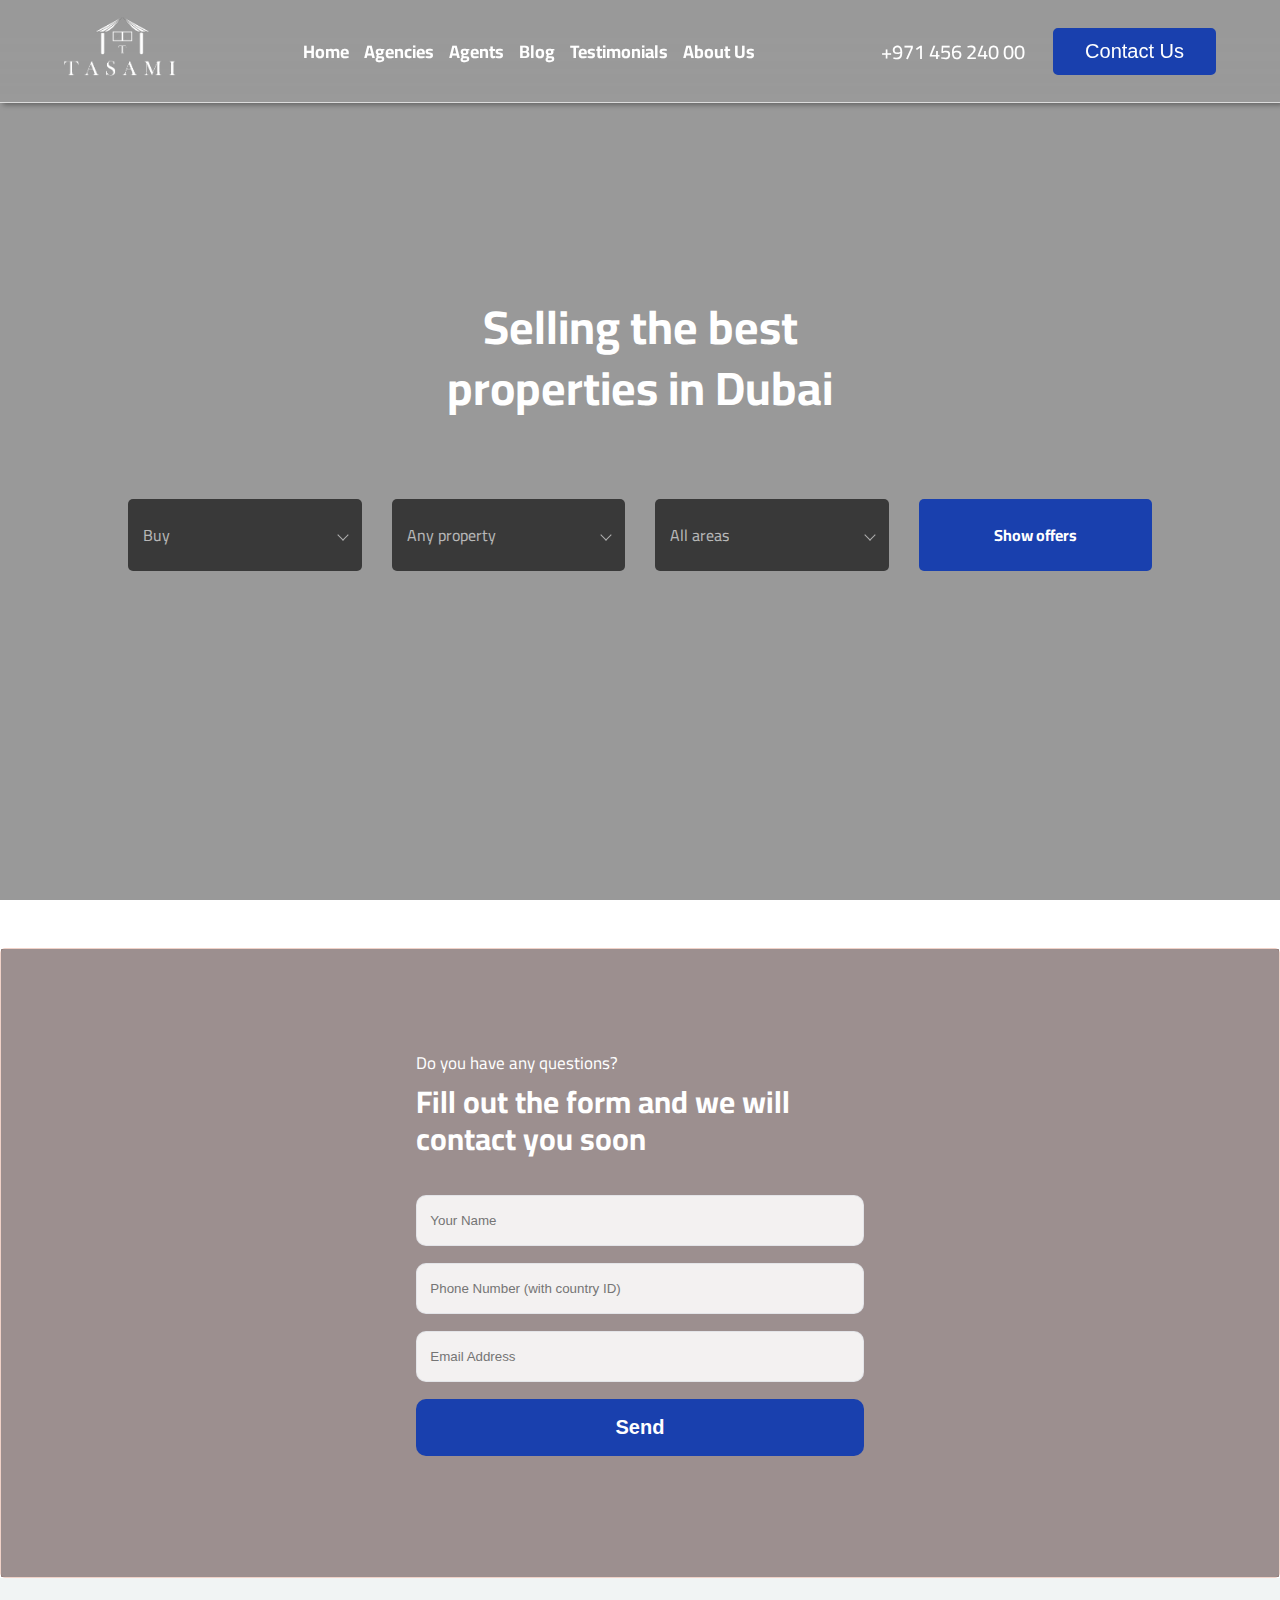
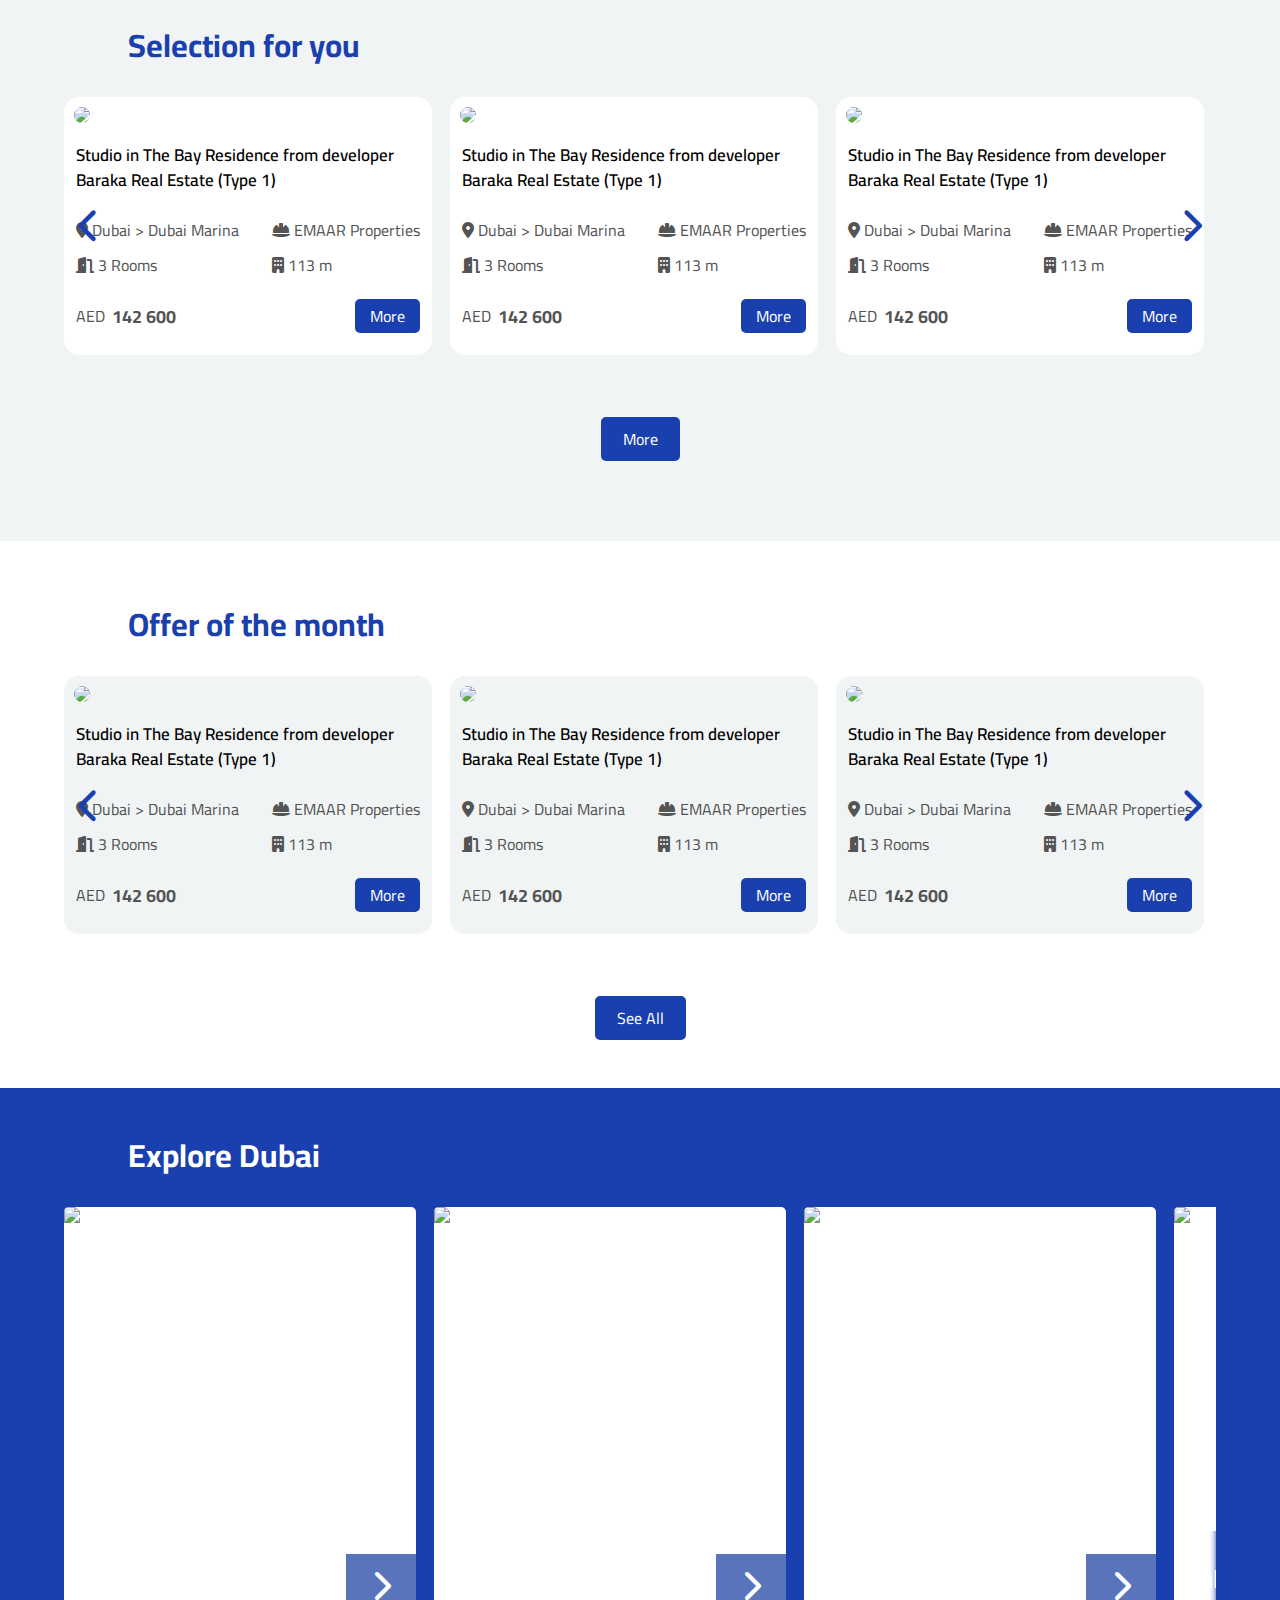
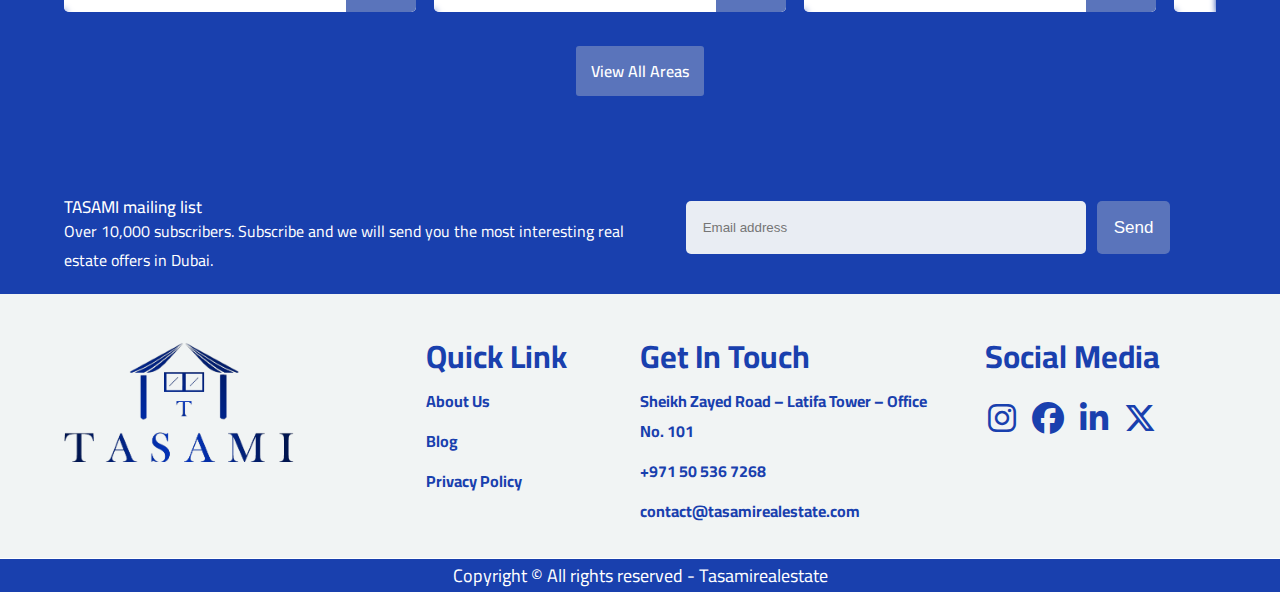
==== pages/index.html @ 32c83aa1 "first" ====
<!DOCTYPE html>
<html lang="en">
  <head>
    <meta charset="UTF-8" />
    <meta http-equiv="X-UA-Compatible" content="IE=edge" />
    <meta name="viewport" content="width=device-width, initial-scale=1.0" />
    <link rel="icon" href="../imgs/logo white.png" type="image/png" />
    <link rel="stylesheet" href="../style/style.css" />
    <link
      rel="stylesheet"
      href="https://cdnjs.cloudflare.com/ajax/libs/font-awesome/6.5.1/css/all.min.css"
    />
    <link rel="preconnect" href="https://fonts.googleapis.com" />
    <link rel="preconnect" href="https://fonts.gstatic.com" crossorigin />
    <link
      href="https://fonts.googleapis.com/css2?family=Cairo:wght@200..1000&family=Roboto:ital,wght@0,100;0,300;0,400;0,500;0,700;0,900;1,100;1,300;1,400;1,500;1,700;1,900&display=swap"
      rel="stylesheet"
    />

    <title>Tasami | Real Estate</title>
  </head>
  <body>
    <!-- start nav bar  -->
    <div class="nav-bar">
      <div class="container">
        <div class="logo">
          <img src="../imgs/logo white.png" alt="logo" id="logo-img"/>
        </div>
        <div class="nav-links">
          <a href="../pages/index.html">Home</a>
          <!-- <a href="">Properties </a> -->
          <a href="./agencies.html">Agencies </a>
          <a href="../pages/agents.html">Agents </a>
          <a href="./blog.html">Blog </a>
          <a href="../pages/testimonials.html">Testimonials </a>
          <a href="./about.html">About Us </a>
          <!-- <a href="./contact.html">
            <button class="about-btn">Contact Us</button>
          </a> -->
        </div>
        <div class="nav-toggle-links">
          <i class="fa-solid fa-bars-staggered bar-mark"></i>
          <i class="fa-solid fa-x x-mark"></i>
        </div>

        <div class="nav-btns">
          <a href="" class="nav-number">+971 456 240 00</a>
          <a href=""><i class="fa-solid fa-phone nav-phone"></i></a>
          <a href="./contact.html">
            <button class="about-btn">Contact Us</button>
          </a>
        </div>
      </div>

      <div class="nav-toggle-layer">
        <a href="../pages/index.html">Home</a>
        <!-- <a href="">Properties </a> -->
        <a href="./agencies.html">Agencies </a>
        <a href="../pages/agents.html">Agents </a>
        <a href="./blog.html">Blog </a>
        <a href="../pages/testimonials.html">Testimonials </a>
        <a href="../pages/about.html">About Us </a>
        <a href="./contact.html">
          <button class="about-btn">Contact Us</button>
        </a>
      </div>

    </div>


    <!-- end nav bar  -->
    <div class="home intro">
      <video
        autoplay
        muted
        loop
        playsinline
        preload="auto"
        controlslist="nodownload"
        disablepictureinpicture
        alt
      ></video>
      <div class="home-layer"></div>
      <div class="home-content">
        <div class="container">
          <div class="text">
            <h1>Selling the best properties in Dubai</h1>
          </div>
          <div class="home-inputs">
            <div class="child">
              <span>Buy</span>

              <div class="child-list">
                <a href="">For housing</a>
                <a href="">For investment</a>
                <a href="">In installments</a>
                <a href="">New buildings</a>
                <a href="">Ready to move in</a>
              </div>
            </div>
            <div class="child">
              <span>Any property</span>

              <div class="child-list">
                <a href="">Apartment</a>
                <a href="">Villa</a>
                <a href="">Townhouse</a>
                <a href="">Hotel</a>
                <a href="">Duplex</a>
                <a href="">penthouse</a>
                <a href="">Whole floor</a>
                <a href="">earth</a>
              </div>
            </div>
            <div class="child">
              <span>All areas</span>

              <div class="child-list">
                <a href="">Apartment</a>
                <a href="">Villa</a>
                <a href="">Townhouse</a>
                <a href="">Hotel</a>
                <a href="">Duplex</a>
                <a href="">penthouse</a>
                <a href="">Whole floor</a>
                <a href="">earth</a>
              </div>
            </div>
            <div class="home-btn">
              <span>Show offers</span>
            </div>
          </div>
        </div>
      </div>
    </div>
    <!-- end home -->
 <!-- start contact -->
 <div class="contact">
  <div class="container">
    <div class="contact-layer"></div>
    <div class="inputs">
      <div class="text">
        <p>Do you have any questions?</p>
        <h1>Fill out the form and we will contact you soon</h1>
      </div>
      <input type="text" placeholder="Your Name"/>
      <input type="phone" placeholder="Phone Number (with country ID)"/>
      <input type="email" placeholder="Email Address"/>
      <button class="contact-input">
        <a href="">Send</a>
      </button>
    </div>
  </div>
</div>
<!-- end contact -->
    <!-- start selection -->

    <div class="selection">
      <div class="container">
        <div class="text">
          <h1>Selection for you</h1>
        </div>
        <div class="sel-carousel">
          <div class="sel-slider-wrapper">
            <button id="sel-prev-slide" class="slide-button sel-btns material-symbols-rounded">
              <i class="fa-solid fa-chevron-left"></i>
            </button>
            <button id="sel-next-slide" class="slide-button sel-btns material-symbols-rounded">
              <i class="fa-solid fa-chevron-right"></i>
            </button>
            <ul class="image-list">
              <div class="sel-custom-card sel-colored-card">
                <img
                  class="card-img-top"
                  src="https://topaddress.ae/wp-content/uploads/2023/06/10-400x225.webp"
                  alt="Card image cap"
                />
                <div class="card-body">
                  <p class="card-desc">Studio in The Bay Residence from developer Baraka Real Estate (Type 1)</p>
                </div>
                <div class="card-footer">
                  <div class="card-details">
                    <div class="left">
                      <div>
                        <i class="fa-solid fa-location-dot"></i>
                        Dubai > Dubai Marina
                      </div>
                      <div>
                        <i class="fa-solid fa-door-open"></i>
                        3 Rooms
                      </div>
                    </div>
                    <div class="right">
                      <div>
                        <i class="fa-solid fa-helmet-safety"></i>
                        EMAAR Properties
                      </div>
                      <div>
                        <i class="fa-solid fa-building"></i>
                       113 m
                      </div>
                    </div>
                    </div>
                    <div class="card-price">
                    <div class="price">
                      AED <p>142 600</p>
                    </div>
                    <a href="#" class="sel-card-btn">More</a>
                    </div>
                  </div>
                </div>
              <div class="sel-custom-card sel-colored-card">
                <img
                  class="card-img-top"
                  src="https://topaddress.ae/wp-content/uploads/2023/06/10-400x225.webp"
                  alt="Card image cap"
                />
                <div class="card-body">
                  <p class="card-desc">Studio in The Bay Residence from developer Baraka Real Estate (Type 1)</p>
                </div>
                <div class="card-footer">
                  <div class="card-details">
                    <div class="left">
                      <div>
                        <i class="fa-solid fa-location-dot"></i>
                        Dubai > Dubai Marina
                      </div>
                      <div>
                        <i class="fa-solid fa-door-open"></i>
                        3 Rooms
                      </div>
                    </div>
                    <div class="right">
                      <div>
                        <i class="fa-solid fa-helmet-safety"></i>
                        EMAAR Properties
                      </div>
                      <div>
                        <i class="fa-solid fa-building"></i>
                       113 m
                      </div>
                    </div>
                    </div>
                    <div class="card-price">
                    <div class="price">
                      AED <p>142 600</p>
                    </div>
                    <a href="#" class="sel-card-btn">More</a>
                    </div>
                  </div>
                </div>
              <div class="sel-custom-card sel-colored-card">
                <img
                  class="card-img-top"
                  src="https://topaddress.ae/wp-content/uploads/2023/06/10-400x225.webp"
                  alt="Card image cap"
                />
                <div class="card-body">
                  <p class="card-desc">Studio in The Bay Residence from developer Baraka Real Estate (Type 1)</p>
                </div>
                <div class="card-footer">
                  <div class="card-details">
                    <div class="left">
                      <div>
                        <i class="fa-solid fa-location-dot"></i>
                        Dubai > Dubai Marina
                      </div>
                      <div>
                        <i class="fa-solid fa-door-open"></i>
                        3 Rooms
                      </div>
                    </div>
                    <div class="right">
                      <div>
                        <i class="fa-solid fa-helmet-safety"></i>
                        EMAAR Properties
                      </div>
                      <div>
                        <i class="fa-solid fa-building"></i>
                       113 m
                      </div>
                    </div>
                    </div>
                    <div class="card-price">
                    <div class="price">
                      AED <p>142 600</p>
                    </div>
                    <a href="#" class="sel-card-btn">More</a>
                    </div>
                  </div>
                </div>
              <div class="sel-custom-card sel-colored-card">
                <img
                  class="card-img-top"
                  src="https://topaddress.ae/wp-content/uploads/2023/06/10-400x225.webp"
                  alt="Card image cap"
                />
                <div class="card-body">
                  <p class="card-desc">Studio in The Bay Residence from developer Baraka Real Estate (Type 1)</p>
                </div>
                <div class="card-footer">
                  <div class="card-details">
                    <div class="left">
                      <div>
                        <i class="fa-solid fa-location-dot"></i>
                        Dubai > Dubai Marina
                      </div>
                      <div>
                        <i class="fa-solid fa-door-open"></i>
                        3 Rooms
                      </div>
                    </div>
                    <div class="right">
                      <div>
                        <i class="fa-solid fa-helmet-safety"></i>
                        EMAAR Properties
                      </div>
                      <div>
                        <i class="fa-solid fa-building"></i>
                       113 m
                      </div>
                    </div>
                    </div>
                    <div class="card-price">
                    <div class="price">
                      AED <p>142 600</p>
                    </div>
                    <a href="#" class="sel-card-btn">More</a>
                    </div>
                  </div>
                </div>
              <div class="sel-custom-card sel-colored-card">
                <img
                  class="card-img-top"
                  src="https://topaddress.ae/wp-content/uploads/2023/06/10-400x225.webp"
                  alt="Card image cap"
                />
                <div class="card-body">
                  <p class="card-desc">Studio in The Bay Residence from developer Baraka Real Estate (Type 1)</p>
                </div>
                <div class="card-footer">
                  <div class="card-details">
                    <div class="left">
                      <div>
                        <i class="fa-solid fa-location-dot"></i>
                        Dubai > Dubai Marina
                      </div>
                      <div>
                        <i class="fa-solid fa-door-open"></i>
                        3 Rooms
                      </div>
                    </div>
                    <div class="right">
                      <div>
                        <i class="fa-solid fa-helmet-safety"></i>
                        EMAAR Properties
                      </div>
                      <div>
                        <i class="fa-solid fa-building"></i>
                       113 m
                      </div>
                    </div>
                    </div>
                    <div class="card-price">
                    <div class="price">
                      AED <p>142 600</p>
                    </div>
                    <a href="#" class="sel-card-btn">More</a>
                    </div>
                  </div>
                </div>
              <div class="sel-custom-card sel-colored-card">
                <img
                  class="card-img-top"
                  src="https://topaddress.ae/wp-content/uploads/2023/06/10-400x225.webp"
                  alt="Card image cap"
                />
                <div class="card-body">
                  <p class="card-desc">Studio in The Bay Residence from developer Baraka Real Estate (Type 1)</p>
                </div>
                <div class="card-footer">
                  <div class="card-details">
                    <div class="left">
                      <div>
                        <i class="fa-solid fa-location-dot"></i>
                        Dubai > Dubai Marina
                      </div>
                      <div>
                        <i class="fa-solid fa-door-open"></i>
                        3 Rooms
                      </div>
                    </div>
                    <div class="right">
                      <div>
                        <i class="fa-solid fa-helmet-safety"></i>
                        EMAAR Properties
                      </div>
                      <div>
                        <i class="fa-solid fa-building"></i>
                       113 m
                      </div>
                    </div>
                    </div>
                    <div class="card-price">
                    <div class="price">
                      AED <p>142 600</p>
                    </div>
                    <a href="#" class="sel-card-btn">More</a>
                    </div>
                  </div>
                </div>
              <div class="sel-custom-card sel-colored-card">
                <img
                  class="card-img-top"
                  src="https://topaddress.ae/wp-content/uploads/2023/06/10-400x225.webp"
                  alt="Card image cap"
                />
                <div class="card-body">
                  <p class="card-desc">Studio in The Bay Residence from developer Baraka Real Estate (Type 1)</p>
                </div>
                <div class="card-footer">
                  <div class="card-details">
                    <div class="left">
                      <div>
                        <i class="fa-solid fa-location-dot"></i>
                        Dubai > Dubai Marina
                      </div>
                      <div>
                        <i class="fa-solid fa-door-open"></i>
                        3 Rooms
                      </div>
                    </div>
                    <div class="right">
                      <div>
                        <i class="fa-solid fa-helmet-safety"></i>
                        EMAAR Properties
                      </div>
                      <div>
                        <i class="fa-solid fa-building"></i>
                       113 m
                      </div>
                    </div>
                    </div>
                    <div class="card-price">
                    <div class="price">
                      AED <p>142 600</p>
                    </div>
                    <a href="#" class="sel-card-btn">More</a>
                    </div>
                  </div>
                </div>
              <div class="sel-custom-card sel-colored-card">
                <img
                  class="card-img-top"
                  src="https://topaddress.ae/wp-content/uploads/2023/06/10-400x225.webp"
                  alt="Card image cap"
                />
                <div class="card-body">
                  <p class="card-desc">Studio in The Bay Residence from developer Baraka Real Estate (Type 1)</p>
                </div>
                <div class="card-footer">
                  <div class="card-details">
                    <div class="left">
                      <div>
                        <i class="fa-solid fa-location-dot"></i>
                        Dubai > Dubai Marina
                      </div>
                      <div>
                        <i class="fa-solid fa-door-open"></i>
                        3 Rooms
                      </div>
                    </div>
                    <div class="right">
                      <div>
                        <i class="fa-solid fa-helmet-safety"></i>
                        EMAAR Properties
                      </div>
                      <div>
                        <i class="fa-solid fa-building"></i>
                       113 m
                      </div>
                    </div>
                    </div>
                    <div class="card-price">
                    <div class="price">
                      AED <p>142 600</p>
                    </div>
                    <a href="#" class="sel-card-btn">More</a>
                    </div>
                  </div>
                </div>
              <div class="sel-custom-card sel-colored-card">
                <img
                  class="card-img-top"
                  src="https://topaddress.ae/wp-content/uploads/2023/06/10-400x225.webp"
                  alt="Card image cap"
                />
                <div class="card-body">
                  <p class="card-desc">Studio in The Bay Residence from developer Baraka Real Estate (Type 1)</p>
                </div>
                <div class="card-footer">
                  <div class="card-details">
                    <div class="left">
                      <div>
                        <i class="fa-solid fa-location-dot"></i>
                        Dubai > Dubai Marina
                      </div>
                      <div>
                        <i class="fa-solid fa-door-open"></i>
                        3 Rooms
                      </div>
                    </div>
                    <div class="right">
                      <div>
                        <i class="fa-solid fa-helmet-safety"></i>
                        EMAAR Properties
                      </div>
                      <div>
                        <i class="fa-solid fa-building"></i>
                       113 m
                      </div>
                    </div>
                    </div>
                    <div class="card-price">
                    <div class="price">
                      AED <p>142 600</p>
                    </div>
                    <a href="#" class="sel-card-btn">More</a>
                    </div>
                  </div>
                </div>
              <div class="sel-custom-card sel-colored-card">
                <img
                  class="card-img-top"
                  src="https://topaddress.ae/wp-content/uploads/2023/06/10-400x225.webp"
                  alt="Card image cap"
                />
                <div class="card-body">
                  <p class="card-desc">Studio in The Bay Residence from developer Baraka Real Estate (Type 1)</p>
                </div>
                <div class="card-footer">
                  <div class="card-details">
                    <div class="left">
                      <div>
                        <i class="fa-solid fa-location-dot"></i>
                        Dubai > Dubai Marina
                      </div>
                      <div>
                        <i class="fa-solid fa-door-open"></i>
                        3 Rooms
                      </div>
                    </div>
                    <div class="right">
                      <div>
                        <i class="fa-solid fa-helmet-safety"></i>
                        EMAAR Properties
                      </div>
                      <div>
                        <i class="fa-solid fa-building"></i>
                       113 m
                      </div>
                    </div>
                    </div>
                    <div class="card-price">
                    <div class="price">
                      AED <p>142 600</p>
                    </div>
                    <a href="#" class="sel-card-btn">More</a>
                    </div>
                  </div>
                </div>
              </div>
            </ul>
         
            
            <div class="slider-scrollbar">
              <div class="scrollbar-track">
                <div class="scrollbar-thumb"></div>
              </div>
            </div>
          </div>
        <div class="selection-btn">
        <a href="#" class="sel-card-btn">More</a>
        </div>
        </div>
      </div>

      <!-- end selection -->
      <!-- start offers -->
      
      <div class="offers">
        <div class="container">
          <div class="text">
            <h1>Offer of the month</h1>
          </div>
          <div class="offers-carousel">
            <div class="offers-slider-wrapper">
              <button id="sel-prev-slide" class="slide-button offers-btns material-symbols-rounded">
                <i class="fa-solid fa-chevron-left"></i>
              </button>
              <button id="offers-next-slide" class="slide-button offers-btns material-symbols-rounded">
                <i class="fa-solid fa-chevron-right"></i>
              </button>
              <ul class="image-list">
              <div class="sel-custom-card sel-colored-card">
                <img
                class="card-img-top"
                src="https://topaddress.ae/wp-content/uploads/2023/07/3-8-400x248.jpg"
                alt="Card image cap"
                />
                <div class="card-body">
                  <p class="card-desc">Studio in The Bay Residence from developer Baraka Real Estate (Type 1)</p>
                </div>
                <div class="card-footer">
                  <div class="card-details">
                    <div class="left">
                      <div>
                        <i class="fa-solid fa-location-dot"></i>
                        Dubai > Dubai Marina
                      </div>
                      <div>
                        <i class="fa-solid fa-door-open"></i>
                        3 Rooms
                      </div>
                    </div>
                    <div class="right">
                      <div>
                        <i class="fa-solid fa-helmet-safety"></i>
                        EMAAR Properties
                      </div>
                      <div>
                        <i class="fa-solid fa-building"></i>
                        113 m
                      </div>
                    </div>
                  </div>
                  <div class="card-price">
                    <div class="price">
                      AED <p>142 600</p>
                    </div>
                    <a href="#" class="sel-card-btn">More</a>
                  </div>
                </div>
                </div>
                <div class="sel-custom-card sel-colored-card">
                  <img
                  class="card-img-top"
                  src="https://topaddress.ae/wp-content/uploads/2023/07/3-8-400x248.jpg"
                  alt="Card image cap"
                  />
                  <div class="card-body">
                    <p class="card-desc">Studio in The Bay Residence from developer Baraka Real Estate (Type 1)</p>
                  </div>
                  <div class="card-footer">
                    <div class="card-details">
                      <div class="left">
                        <div>
                          <i class="fa-solid fa-location-dot"></i>
                          Dubai > Dubai Marina
                        </div>
                        <div>
                          <i class="fa-solid fa-door-open"></i>
                          3 Rooms
                        </div>
                      </div>
                      <div class="right">
                        <div>
                          <i class="fa-solid fa-helmet-safety"></i>
                          EMAAR Properties
                        </div>
                        <div>
                          <i class="fa-solid fa-building"></i>
                          113 m
                        </div>
                      </div>
                    </div>
                    <div class="card-price">
                      <div class="price">
                        AED <p>142 600</p>
                    </div>
                    <a href="#" class="sel-card-btn">More</a>
                  </div>
                  </div>
                </div>
              <div class="sel-custom-card sel-colored-card">
                <img
                class="card-img-top"
                src="https://topaddress.ae/wp-content/uploads/2023/07/3-8-400x248.jpg"
                alt="Card image cap"
                />
                <div class="card-body">
                  <p class="card-desc">Studio in The Bay Residence from developer Baraka Real Estate (Type 1)</p>
                </div>
                <div class="card-footer">
                  <div class="card-details">
                    <div class="left">
                      <div>
                        <i class="fa-solid fa-location-dot"></i>
                        Dubai > Dubai Marina
                      </div>
                      <div>
                        <i class="fa-solid fa-door-open"></i>
                        3 Rooms
                      </div>
                    </div>
                    <div class="right">
                      <div>
                        <i class="fa-solid fa-helmet-safety"></i>
                        EMAAR Properties
                      </div>
                      <div>
                        <i class="fa-solid fa-building"></i>
                        113 m
                      </div>
                    </div>
                  </div>
                  <div class="card-price">
                    <div class="price">
                      AED <p>142 600</p>
                    </div>
                    <a href="#" class="sel-card-btn">More</a>
                  </div>
                </div>
              </div>
              <div class="sel-custom-card sel-colored-card">
                <img
                class="card-img-top"
                src="https://topaddress.ae/wp-content/uploads/2023/07/3-8-400x248.jpg"
                alt="Card image cap"
                />
                <div class="card-body">
                  <p class="card-desc">Studio in The Bay Residence from developer Baraka Real Estate (Type 1)</p>
                </div>
                <div class="card-footer">
                  <div class="card-details">
                    <div class="left">
                      <div>
                        <i class="fa-solid fa-location-dot"></i>
                        Dubai > Dubai Marina
                      </div>
                      <div>
                        <i class="fa-solid fa-door-open"></i>
                        3 Rooms
                      </div>
                    </div>
                    <div class="right">
                      <div>
                        <i class="fa-solid fa-helmet-safety"></i>
                        EMAAR Properties
                      </div>
                      <div>
                        <i class="fa-solid fa-building"></i>
                        113 m
                      </div>
                    </div>
                  </div>
                  <div class="card-price">
                    <div class="price">
                      AED <p>142 600</p>
                    </div>
                    <a href="#" class="sel-card-btn">More</a>
                  </div>
                  </div>
                </div>
                <div class="sel-custom-card sel-colored-card">
                  <img
                  class="card-img-top"
                  src="https://topaddress.ae/wp-content/uploads/2023/07/3-8-400x248.jpg"
                  alt="Card image cap"
                  />
                  <div class="card-body">
                    <p class="card-desc">Studio in The Bay Residence from developer Baraka Real Estate (Type 1)</p>
                  </div>
                  <div class="card-footer">
                    <div class="card-details">
                      <div class="left">
                        <div>
                          <i class="fa-solid fa-location-dot"></i>
                          Dubai > Dubai Marina
                        </div>
                        <div>
                          <i class="fa-solid fa-door-open"></i>
                          3 Rooms
                        </div>
                      </div>
                      <div class="right">
                        <div>
                          <i class="fa-solid fa-helmet-safety"></i>
                          EMAAR Properties
                        </div>
                      <div>
                        <i class="fa-solid fa-building"></i>
                        113 m
                      </div>
                    </div>
                  </div>
                  <div class="card-price">
                    <div class="price">
                      AED <p>142 600</p>
                    </div>
                    <a href="#" class="sel-card-btn">More</a>
                  </div>
                </div>
              </div>
              <div class="sel-custom-card sel-colored-card">
                <img
                class="card-img-top"
                src="https://topaddress.ae/wp-content/uploads/2023/07/3-8-400x248.jpg"
                alt="Card image cap"
                />
                <div class="card-body">
                  <p class="card-desc">Studio in The Bay Residence from developer Baraka Real Estate (Type 1)</p>
                </div>
                <div class="card-footer">
                  <div class="card-details">
                    <div class="left">
                      <div>
                        <i class="fa-solid fa-location-dot"></i>
                        Dubai > Dubai Marina
                      </div>
                      <div>
                        <i class="fa-solid fa-door-open"></i>
                        3 Rooms
                      </div>
                    </div>
                    <div class="right">
                      <div>
                        <i class="fa-solid fa-helmet-safety"></i>
                        EMAAR Properties
                      </div>
                      <div>
                        <i class="fa-solid fa-building"></i>
                        113 m
                      </div>
                    </div>
                  </div>
                  <div class="card-price">
                    <div class="price">
                      AED <p>142 600</p>
                    </div>
                    <a href="#" class="sel-card-btn">More</a>
                  </div>
                </div>
                </div>
              <div class="sel-custom-card sel-colored-card">
                <img
                class="card-img-top"
                src="https://topaddress.ae/wp-content/uploads/2023/07/3-8-400x248.jpg"
                alt="Card image cap"
                />
                <div class="card-body">
                  <p class="card-desc">Studio in The Bay Residence from developer Baraka Real Estate (Type 1)</p>
                </div>
                <div class="card-footer">
                  <div class="card-details">
                    <div class="left">
                      <div>
                        <i class="fa-solid fa-location-dot"></i>
                        Dubai > Dubai Marina
                      </div>
                      <div>
                        <i class="fa-solid fa-door-open"></i>
                        3 Rooms
                      </div>
                    </div>
                    <div class="right">
                      <div>
                        <i class="fa-solid fa-helmet-safety"></i>
                        EMAAR Properties
                      </div>
                      <div>
                        <i class="fa-solid fa-building"></i>
                        113 m
                      </div>
                    </div>
                  </div>
                  <div class="card-price">
                    <div class="price">
                      AED <p>142 600</p>
                    </div>
                    <a href="#" class="sel-card-btn">More</a>
                  </div>
                </div>
              </div>
              <div class="sel-custom-card sel-colored-card">
                <img
                class="card-img-top"
                src="https://topaddress.ae/wp-content/uploads/2023/07/3-8-400x248.jpg"
                alt="Card image cap"
                />
                <div class="card-body">
                  <p class="card-desc">Studio in The Bay Residence from developer Baraka Real Estate (Type 1)</p>
                </div>
                <div class="card-footer">
                  <div class="card-details">
                    <div class="left">
                      <div>
                        <i class="fa-solid fa-location-dot"></i>
                        Dubai > Dubai Marina
                      </div>
                      <div>
                        <i class="fa-solid fa-door-open"></i>
                        3 Rooms
                      </div>
                    </div>
                    <div class="right">
                      <div>
                        <i class="fa-solid fa-helmet-safety"></i>
                        EMAAR Properties
                      </div>
                      <div>
                        <i class="fa-solid fa-building"></i>
                        113 m
                      </div>
                    </div>
                  </div>
                  <div class="card-price">
                    <div class="price">
                      AED <p>142 600</p>
                    </div>
                    <a href="#" class="sel-card-btn">More</a>
                  </div>
                </div>
              </div>
              <div class="sel-custom-card sel-colored-card">
                <img
                class="card-img-top"
                src="https://topaddress.ae/wp-content/uploads/2023/07/3-8-400x248.jpg"
                alt="Card image cap"
                />
                <div class="card-body">
                  <p class="card-desc">Studio in The Bay Residence from developer Baraka Real Estate (Type 1)</p>
                </div>
                <div class="card-footer">
                  <div class="card-details">
                    <div class="left">
                      <div>
                        <i class="fa-solid fa-location-dot"></i>
                        Dubai > Dubai Marina
                      </div>
                      <div>
                        <i class="fa-solid fa-door-open"></i>
                        3 Rooms
                      </div>
                    </div>
                    <div class="right">
                      <div>
                        <i class="fa-solid fa-helmet-safety"></i>
                        EMAAR Properties
                      </div>
                      <div>
                        <i class="fa-solid fa-building"></i>
                        113 m
                      </div>
                    </div>
                    </div>
                    <div class="card-price">
                      <div class="price">
                        AED <p>142 600</p>
                      </div>
                      <a href="#" class="sel-card-btn">More</a>
                    </div>
                  </div>
                </div>
              <div class="sel-custom-card sel-colored-card">
                <img
                class="card-img-top"
                src="https://topaddress.ae/wp-content/uploads/2023/07/3-8-400x248.jpg"
                alt="Card image cap"
                />
                <div class="card-body">
                  <p class="card-desc">Studio in The Bay Residence from developer Baraka Real Estate (Type 1)</p>
                </div>
                <div class="card-footer">
                  <div class="card-details">
                    <div class="left">
                      <div>
                        <i class="fa-solid fa-location-dot"></i>
                        Dubai > Dubai Marina
                      </div>
                      <div>
                        <i class="fa-solid fa-door-open"></i>
                        3 Rooms
                      </div>
                    </div>
                    <div class="right">
                      <div>
                        <i class="fa-solid fa-helmet-safety"></i>
                        EMAAR Properties
                      </div>
                      <div>
                        <i class="fa-solid fa-building"></i>
                        113 m
                      </div>
                    </div>
                  </div>
                  <div class="card-price">
                    <div class="price">
                      AED <p>142 600</p>
                    </div>
                    <a href="#" class="sel-card-btn">More</a>
                  </div>
                </div>
              </div>
            </div>
          </ul>
          
          
          <div class="slider-scrollbar">
            <div class="scrollbar-track">
              <div class="scrollbar-thumb"></div>
            </div>
          </div>
        </div>
        <div class="selection-btn">
          <a href="#" class="sel-card-btn">See All</a>
        </div>
      </div>
    </div>
  </div>
  <!-- end offers -->
  <!-- start explore -->
  <div class="explore">
    <div class="container">
      <div class="text">
        <h1>Explore Dubai</h1>
      </div>
      <div class="explore-carousel">
        <div class="explore-slider-wrapper">
          <button id="sel-prev-slide" class="slide-button explore-btns material-symbols-rounded">
            <i class="fa-solid fa-chevron-left"></i>
          </button>
          <button id="explore-next-slide" class="slide-button explore-btns material-symbols-rounded">
            <i class="fa-solid fa-chevron-right"></i>
          </button>
          <ul class="image-list">
          <div class="explore-custom-card sel-colored-card">
            <img
            class="card-img-top"
            src="https://topaddress.ae/wp-content/uploads/2022/03/downtown-640x427.webp"
            alt="Card image cap"
            />
        <div class="card-layer"></div>
        <div class="card-name">
          <p>Downtown Dubai</p>
        </div>
        <div class="card-btn">
          
        </div>
        <a href="">
          <i class="fa-solid fa-chevron-right"></i>
        </a>
            </div>
          <div class="explore-custom-card sel-colored-card">
            <img
            class="card-img-top"
            src="https://topaddress.ae/wp-content/uploads/2023/10/jebel-ali1-640x412.webp"
            alt="Card image cap"
            />
        <div class="card-layer"></div>
        <div class="card-name">
          <p>PALM JEBEL ALI</p>
        </div>
        <div class="card-btn">
          
        </div>
        <a href="">
          <i class="fa-solid fa-chevron-right"></i>
        </a>
            </div>
          <div class="explore-custom-card sel-colored-card">
            <img
            class="card-img-top"
            src="https://topaddress.ae/wp-content/uploads/2022/03/business-bay-640x391.webp"
            alt="Card image cap"
            />
        <div class="card-layer"></div>
        <div class="card-name">
          <p>BUSINESS BAY</p>
        </div>
        <div class="card-btn">
          
        </div>
        <a href="">
          <i class="fa-solid fa-chevron-right"></i>
        </a>
            </div>
          <div class="explore-custom-card sel-colored-card">
            <img
            class="card-img-top"
            src="https://topaddress.ae/wp-content/uploads/2022/02/dubai-marina-640x427.webp"
            alt="Card image cap"
            />
        <div class="card-layer"></div>
        <div class="card-name">
          <p>Dubai MARINA</p>
        </div>
        <div class="card-btn">
          
        </div>
        <a href="">
          <i class="fa-solid fa-chevron-right"></i>
        </a>
            </div>
          <div class="explore-custom-card sel-colored-card">
            <img
            class="card-img-top"
            src="https://topaddress.ae/wp-content/uploads/2022/01/palm-jumeirah-aerial-photo-lg-640x427.webp"
            alt="Card image cap"
            />
        <div class="card-layer"></div>
        <div class="card-name">
          <p>PALM JUMEIRAH</p>
        </div>
        <div class="card-btn">
          
        </div>
        <a href="">
          <i class="fa-solid fa-chevron-right"></i>
        </a>
            </div>
          <div class="explore-custom-card sel-colored-card">
            <img
            class="card-img-top"
            src="https://topaddress.ae/wp-content/uploads/2022/02/dubai-beachfront2-640x452.webp"
            alt="Card image cap"
            />
        <div class="card-layer"></div>
        <div class="card-name">
          <p>EMAAR BEACHFRONT</p>
        </div>
        <div class="card-btn">
          
        </div>
        <a href="">
          <i class="fa-solid fa-chevron-right"></i>
        </a>
            </div>
          <div class="explore-custom-card sel-colored-card">
            <img
            class="card-img-top"
            src="https://topaddress.ae/wp-content/uploads/2022/02/dubai-mbr-city-640x427.webp"
            alt="Card image cap"
            />
        <div class="card-layer"></div>
        <div class="card-name">
          <p>MBR CITY -MEYDAN</p>
        </div>
        <div class="card-btn">
          
        </div>
        <a href="">
          <i class="fa-solid fa-chevron-right"></i>
        </a>
            </div>
          <div class="explore-custom-card sel-colored-card">
            <img
            class="card-img-top"
            src="https://topaddress.ae/wp-content/uploads/2022/03/downtown-640x427.webp"
            alt="Card image cap"
            />
        <div class="card-layer"></div>
        <div class="card-name">
          <p>Downtown Dubai</p>
        </div>
        <div class="card-btn">
          
        </div>
        <a href="">
          <i class="fa-solid fa-chevron-right"></i>
        </a>
            </div>
          <div class="explore-custom-card sel-colored-card">
            <img
            class="card-img-top"
            src="https://topaddress.ae/wp-content/uploads/2022/02/dubai-mbr-city-640x427.webp"
            alt="Card image cap"
            />
        <div class="card-layer"></div>
        <div class="card-name">
          <p>Downtown Dubai</p>
        </div>
        <div class="card-btn">
          
        </div>
        <a href="">
          <i class="fa-solid fa-chevron-right"></i>
        </a>
            </div>
          <div class="explore-custom-card sel-colored-card">
            <img
            class="card-img-top"
            src="https://topaddress.ae/wp-content/uploads/2022/03/downtown-640x427.webp"
            alt="Card image cap"
            />
        <div class="card-layer"></div>
        <div class="card-name">
          <p>Downtown Dubai</p>
        </div>
        <div class="card-btn">
          
        </div>
        <a href="">
          <i class="fa-solid fa-chevron-right"></i>
        </a>
            </div>
        </div>
      </ul>
      
      
      <div class="slider-scrollbar">
        <div class="scrollbar-track">
          <div class="scrollbar-thumb"></div>
        </div>
      </div>
    </div>
    <div class="explore-btn">
      <a href="#" class="explore-card-btn">View All Areas</a>
    </div>
  </div>
</div>
</div>
  <!-- end explore -->
 
  <!-- start subscribe -->
  <div class="subscribe">
    <div class="container">
      <div class="text">
        <h4 >TASAMI mailing list</h4>
        <p>Over 10,000 subscribers. Subscribe and we will send you the most interesting real estate offers in Dubai.</p>
      </div>
      <div class="form">
        <input type="email" placeholder="Email address">
        <button class="subscribe-btn">Send</button>
      </div>
    </div>
  </div>
  <!-- end subscribe -->
  <!-- start footer -->
  <div class="footer">
    <div class="container">
      <div class="child f-logo">
       <img src="../imgs/logo blue.png" alt="">
      </div>
      <div class="child">
        <div class="title">
          <h1>Quick Link</h1>
        </div>
        <div class="content">
          <a href="../pages/about.html">About Us</a>
          <a href="./blog.html">Blog</a>
          <a href="">Privacy Policy</a>
        </div>
      </div>
      <div class="child">
        <div class="title">
          <h1>Get In Touch</h1>
        </div>
        <div class="content">
          <a href="">Sheikh Zayed Road – Latifa Tower – Office No. 101</a>
          <a href="">+971 50 536 7268</a>
          <a href="">contact@tasamirealestate.com</a>
        </div>
      </div>
      <div class="child social-media">
        <div class="title">
          <h1>Social Media</h1>
        </div>
        <div class="content ">
          <a target="_blank" href="https://www.instagram.com/tasamirealestate?igshid=OGQ5ZDc2ODk2ZA%3D%3D"><i class="fa-brands fa-instagram"></i></a>
          <a target="_blank" href="https://www.facebook.com/profile.php?id=61552699744077"><i class="fa-brands fa-facebook"></i></a>
          <a target="_blank" href="https://www.linkedin.com/authwall?trk=gf&trkInfo=AQG2_2mFUAzeewAAAY4y61egAOCGBf1jWag1FlLYeZIAjluUuad7A_t8CfFbQqtSK6VUIBNGiGfg6nK2iBd685GBJfhU9C7wzJaBtOEq9rMEw6rH3CwsXryCF83gGtsfBruICe4=&original_referer=https://tasamirealestate.com/&sessionRedirect=https%3A%2F%2Fwww.linkedin.com%2Fin%2Ftasami-real-estate-1414612a2%2F"><i class="fa-brands fa-linkedin-in"></i></a>
          <a target="_blank" href="https://twitter.com/RealTasami87046"><i class="fa-brands fa-x-twitter"></i></a>
        </div>
      </div>
    </div>
  </div>
  <!-- end footer -->
  <!-- start copy right -->
  <div class="copy-right">
    <p>Copyright © All rights reserved - Tasamirealestate</p>
  </div>
  <!-- end copy right -->
  
  <script src="../js/main.js"></script>
</body>
</html>
---- style/style.css ----
* {
  box-sizing: border-box;
  padding: 0;
  margin: 0;
  list-style: none;
  text-decoration: none;
  border: none;
  outline: none;
}

body {
  overflow-x: hidden;
  font-family: "Cairo", sans-serif;
  scroll-behavior: smooth;
  position: relative;
}

:root {
  --main-color: #1940ae;
  --second-color: rgb(241, 244, 244);
  --hover-color: #5a74bb;
}

a {
  color: var(--main-color);
}
a:hover {
  color: var(--hover-color);
}

i {
  cursor: pointer;
}

/* start nav bar  */

.nav-bar {
  width: 100vw;
  display: flex;
  align-items: center;
  justify-content: center;
  border-bottom: 1px solid rgba(255, 255, 255, 0.65);
  backdrop-filter: blur(30px);
  z-index: 10;
  position: fixed;
  top: 0;
  left: 0;
  padding: 17px 0px;
  transition: all 0.6s;
  -webkit-transition: all 0.6s;
  -moz-transition: all 0.6s;
  -ms-transition: all 0.6s;
  -o-transition: all 0.6s;
  box-shadow: 3px 2px 5px 0px rgba(0, 0, 0, 0.35);
}

.nav-bar .container {
  width: 90%;
  display: flex;
  align-items: center;
  justify-content: space-between;
  position: relative;
}

.nav-toggle-layer {
  position: absolute;
  background-color: #000;
  top: 85px;
  left: 0;
  width: 0vw;
  height: 100vh;
  z-index: 7;
  opacity: 0;
  display: flex;
  align-items: center;
  justify-content: center;
  flex-direction: column;
  transition: all 0.6s;
  -webkit-transition: all 0.6s;
  -moz-transition: all 0.6s;
  -ms-transition: all 0.6s;
  -o-transition: all 0.6s;
}
.nav-toggle-layer a {
  font-size: 1.5rem;
  font-weight: bold;
  color: #fff;
}
.nav-toggle-layer a:hover {
  color: var(--main-color);
}

.nav-toggle-layer a .about-btn {
  display: flex;
  align-items: center;
  text-decoration: none;
  color: #fff;
  background: var(--main-color);
  border: 2px solid #1940ae;
  padding: 10px 25px;
  border-radius: 5px;
  transition: all 0.6s;
  font-size: 20px;
  cursor: pointer;
  margin-top: 10px;
}
.nav-toggle-layer a .about-btn:hover {
  background: none;
  color: #fff;
  border: 2px solid #fff;
  /* background: #fff;
    color: #1940ae; */
}

.nav-bar .container .logo {
  width: 7rem;
}
.nav-bar .container .logo img {
  width: 100%;
}

.nav-bar .container .nav-links {
  display: flex;
  align-items: center;
  justify-content: center;
  font-size: 18px;
  gap: 15px;
  color: #000;
}
.nav-bar .container .nav-links a {
  color: #fff;
  font-weight: bold;
}



.nav-toggle-links {
  display: none;
  font-size: 2rem;
}

.nav-toggle-links .x-mark {
  display: none;
}

.nav-bar .container .nav-links a:hover {
  color: var(--hover-color);
}
.nav-bar .container .nav-btns {
  display: flex;
  align-items: center;
  justify-content: center;
  font-size: 20px;
  line-height: 29px;
  gap: 14px;
  font-weight: 500;
  color: var(--hover-color);
}

.nav-bar .container .nav-btns a i {
  font-size: 1.5rem;
  color: #fff;
}
.nav-number {
  color: #fff;
}
.nav-bar .container .nav-btns a .nav-phone {
  display: none;
  font-size: 22px;
}


.nav-bar .container .nav-btns a .about-btn {
  display: flex;
  align-items: center;
  text-decoration: none;
  color: #fff;
  background: var(--main-color);
  border: 2px solid #1940ae;
  padding: 10px 30px;
  border-radius: 5px;
  transition: all 0.6s;
  font-size: 20px;
  cursor: pointer;
}
.nav-bar .container .nav-btns a .about-btn:hover {
  background: none;
  color: #fff;
  border: 2px solid #fff;
  /* background: #fff;
    color: #1940ae; */
}


.nav-toggle-layer {
  top: 103px !important;
  padding-bottom: 5rem !important;
}

@media screen and (max-width: 1240px) {
  .nav-bar .container .nav-btns a .nav-phone {
    display: flex;
  }
  .nav-number {
    display: none;
  }
}

@media screen and (max-width: 1000px) {
  .nav-bar .container .nav-links {
    display: none;
  }

  .nav-bar .container .nav-btns a .about-btn {
    display: none;
  }
  .nav-toggle-links {
    display: flex;
  }
}

i.fa-solid.fa-bars-staggered.bar-mark,
.nav-toggle-links .x-mark {
  color: #fff;
}

/* end nav bar  */
/* start home  */

.home {
  width: 100vw;
  display: flex;
  align-items: center;
  justify-content: center;
  height: 100vh;
  position: relative;
  margin-bottom: 3rem;
}
.home video {
  width: 100vw;
  height: 100vh;
  object-fit: cover; /* Ensures the video covers the entire container while maintaining aspect ratio */
}

.home-layer {
  position: absolute;
  top: 0;
  left: 0;
  width: 100%;
  height: 100%;
  background-color: #000;
  opacity: 0.4;
  z-index: 2;
  display: flex;
  align-items: center;
  justify-content: center;
}

.home-content {
  width: 100%;
  display: flex;
  align-items: center;
  justify-content: center;
  z-index: 5;
  position: absolute;
}
.home-content .container {
  display: flex;
  align-items: center;
  justify-content: center;
  flex-direction: column;
  width: 80%;
  gap: 5rem;
  margin-bottom: 2rem;
}
.home-content .container .text {
  text-align: center;
  width: 40%;
}
.home-content .container .text h1 {
  font-size: 47px;
  line-height: 61px;
  font-weight: 700;
  color: #fff;
}
.home-content .container .home-inputs {
  width: 100%;
  display: grid;
  grid-template-columns: repeat(4, 1fr);
  gap: 30px;
  place-items: center;
}
.home-content .container .home-inputs .child {
  padding: 21px 15px;
  display: flex;
  justify-content: space-between;
  align-items: center;
  font: 500 17px / 21px var(--main-font-family);
  background: rgba(40, 40, 40, 0.85);
  border-radius: 5px;
  cursor: pointer;
  color: #eee;
  width: 100%;
  position: relative;
}
.home-content .container .home-inputs .child span {
  opacity: 0.7;
}
.home-content .container .home-inputs .child:hover span {
  opacity: 1;
}
.home-content .container .home-inputs .child .child-list {
  overflow: auto;
  position: absolute;
  left: 0px;
  top: 100%;
  background: rgba(40, 40, 40, 0.85);
  border-radius: 5px;
  box-sizing: border-box;
  width: 100%;
  max-height: 0;
  transition: all 0.6s;
  opacity: 0;
  margin: 11px 0 0;
  z-index: 7;
  display: flex;
  flex-direction: column;
  padding: 15px;
}
.home-content .container .home-inputs .child .child-list::-webkit-scrollbar {
  width: 5px; /* Width of the scrollbar */
}

.home-content .container .home-inputs .child .child-list a {
  color: #fff;
}
.home-content .container .home-inputs .child .child-list a:hover {
  color: var(--hover-color);
}
.home-content .container .home-inputs .child::after {
  opacity: 0.65;
  content: "";
  display: inline-block;
  width: 7px;
  height: 7px;
  border-right: 1px solid #eee;
  border-bottom: 1px solid #eee;
  transform: rotate(45deg);
  transition: all 0.6s;
}
.home-content .container .home-inputs .child:hover::after {
  opacity: 1;
  border-right: 2px solid #fff;
  border-bottom: 2px solid #fff;
  transform: rotate(135deg);
  -webkit-transform: rotate(135deg);
  -moz-transform: rotate(135deg);
  -ms-transform: rotate(135deg);
  -o-transform: rotate(135deg);
}
.home-content .container .home-inputs .home-btn {
  /* background: rgb(209, 191, 147); */
  background: var(--main-color);
  border-radius: 5px;
  text-align: center;
  border: none;
  color: #fff;
  cursor: pointer;
  transition: all 0.6s;
  display: block;
  width: 100%;
  padding: 21px 15px;
  /* font-size: 18px; */
  font-weight: bold;
}
.home-content .container .home-inputs .home-btn:hover {
  background: #eee;
  color: var(--main-color);
}

@media screen and (max-width: 1205px) {
  .home-content .container .text {
    text-align: center;
    width: 80%;
  }
  .home-content .container .home-inputs {
    grid-template-columns: repeat(2, 1fr);
  }
}
@media screen and (max-width: 609px) {
  .home-content .container .text h1 {
    font-size: 9vw;
  }
  .home-content .container {
    width: 90%;
  }
  .home-content .container .text h1 {
    width: 100%;
  }
}

/* end home  */
/* start carousel */

.home-slider {
  width: 90vw;
  max-width: 100vw;
  height: 75vh;
  margin: 0rem auto 3rem;
  position: relative;
  overflow: hidden;
}
.home-slider .list {
  position: absolute;
  width: max-content;
  height: 100%;
  left: 0;
  top: 0;
  display: flex;
  transition: 1s;
  gap: 1rem;
}
.home-slider .list img {
  width: 1300px;
  max-width: 100vw;
  height: 100%;
  /* object-fit: cover; */
}
.home-slider .buttons {
  position: absolute;
  top: 45%;
  left: 5%;
  width: 90%;
  display: flex;
  justify-content: space-between;
}
.home-slider .buttons button {
  width: 50px;
  height: 50px;
  border-radius: 50%;
  background-color: var(--main-color);
  color: #fff;
  border: none;
  font-family: monospace;
  font-weight: bold;
  font-size: 2rem;
}
.home-slider .dots {
  position: absolute;
  bottom: 10px;
  left: 0;
  color: #fff;
  width: 100%;
  margin: 0;
  padding: 0;
  display: flex;
  justify-content: center;
}
.home-slider .dots li {
  list-style: none;
  width: 10px;
  height: 10px;
  background-color: #fff;
  margin: 10px;
  border-radius: 20px;
  transition: 0.5s;
}
.home-slider .dots li.active {
  width: 30px;
}
@media screen and (max-width: 768px) {
  .home-slider {
    height: 400px;
  }
}

/* end home */

/* start selection */

.selection {
  width: 100vw;
  display: flex;
  align-items: center;
  justify-content: center;
  background-color: var(--second-color);
  padding: 3rem 0 5rem;
  margin-bottom: 3rem;
}
.selection .container {
  width: 80%;
  display: flex;
  align-items: center;
  justify-content: center;
  flex-direction: column;
  gap: 2rem;
}
.selection .container .text {
  width: 100%;
  display: flex;
  align-items: center;
  justify-content: flex-start;
}
.selection .container .text h1 {
  font-size: 32px;
  line-height: 39px;
  font-weight: 700;
  /* color: #282828; */
  color: var(--main-color);
}

/* start selection carousel  */
.sel-carousel {
  width: 90vw;
}

.sel-slider-wrapper {
  position: relative;
  /* box-shadow: 0 0 10px 0 rgba(0, 0, 0, 0.12); */
  height: 100%;
}

.sel-slider-wrapper .slide-button {
  position: absolute;
  top: 50%;
  outline: none;
  border: none;
  height: 50px;
  width: 50px;
  z-index: 5;
  color: var(--main-color);
  display: flex;
  cursor: pointer;
  font-size: 2.2rem;
  background: none;
  align-items: center;
  justify-content: center;
  border-radius: 50%;
  transform: translateY(-50%);
}

.sel-slider-wrapper .slide-button#sel-prev-slide {
  left: 0;
}

.sel-slider-wrapper .slide-button#sel-next-slide {
  right: 0;
}

.sel-slider-wrapper .image-list {
  display: grid;
  grid-template-columns: repeat(10, 1fr);
  gap: 18px;
  font-size: 0;
  list-style: none;
  margin-bottom: 30px;
  overflow-x: auto;
  scrollbar-width: none;
  height: 100%;
}

.sel-slider-wrapper .image-list::-webkit-scrollbar {
  display: none;
}

.sel-slider-wrapper .image-list .image-item {
  width: 260px;
  height: 260px;
  object-fit: cover;
}

.sel-carousel .slider-scrollbar {
  height: 24px;
  width: 100%;
  display: none;
  align-items: center;
}

.slider-scrollbar .scrollbar-track {
  background: #ccc;
  width: 100%;
  height: 2px;
  display: flex;
  align-items: center;
  border-radius: 4px;
  position: relative;
}

.slider-scrollbar:hover .scrollbar-track {
  height: 4px;
}

.slider-scrollbar .scrollbar-thumb {
  position: absolute;
  background: #000;
  top: 0;
  bottom: 0;
  width: 50%;
  height: 100%;
  cursor: grab;
  border-radius: inherit;
}

.slider-scrollbar .scrollbar-thumb:active {
  cursor: grabbing;
  height: 8px;
  top: -2px;
}

.slider-scrollbar .scrollbar-thumb::after {
  content: "";
  position: absolute;
  left: 0;
  right: 0;
  top: -10px;
  bottom: -10px;
}

/* Styles for mobile and tablets */

.sel-custom-card {
  width: 23rem;
  overflow: hidden;
  border-radius: 15px;
  -webkit-border-radius: 15px;
  -moz-border-radius: 15px;
  -ms-border-radius: 15px;
  -o-border-radius: 15px;
  /* box-shadow: 0 0 10px 0 rgba(0, 0, 0, 0.12); */
  padding: 10px;
  background-color: #fff;
}

.sel-custom-card .card-img-top {
  width: 100%;
  height: auto;
  border-radius: 10px;
}

.sel-custom-card .card-body {
  padding: 1.25rem 2px 0;
}
.sel-custom-card .card-body .card-desc {
  color: #000;
  font-size: 17px;
  line-height: 25px;
  font-weight: 600;
}

.sel-custom-card .card-footer {
  padding: 0.75rem 2px;
  display: flex;
  align-items: center;
  justify-content: space-between;
  color: #545454;
  font-size: 16px;
  flex-direction: column;
  gap: 1.2rem;
}

.sel-custom-card .card-footer .card-price {
  display: flex;
  align-items: center;
  justify-content: space-between;
  width: 100%;
}
.sel-custom-card .card-footer .card-price .price {
  display: flex;
  gap: 7px;
  align-items: center;
}
.sel-custom-card .card-footer .card-price .price p {
  font-weight: bold;
  font-size: 18px;
}
.sel-card-btn {
  display: flex;
  align-items: center;
  text-decoration: none;
  color: #fff;
  background: var(--main-color);
  border: 2px solid #1940ae;
  padding: 0 13px;
  border-radius: 5px;
  transition: all 0.6s;
}
.selection-btn .sel-card-btn {
  padding: 5px 20px;
}
.sel-card-btn:hover {
  background: none;
  color: #1940ae;
}

.sel-custom-card .card-footer .card-details {
  display: flex;
  width: 100%;
  align-items: center;
  justify-content: space-between;
  margin: 10px 0 0;
}
.sel-custom-card .card-footer .card-details .left,
.sel-custom-card .card-footer .card-details .right {
  display: flex;
  flex-direction: column;
  align-items: flex-start;
  gap: 5px;
}

@media only screen and (max-width: 1023px) {
  .sel-slider-wrapper .image-list .sel-custom-card .card-footer {
    gap: 0;
  }
  .sel-slider-wrapper .image-list .sel-custom-card .card-price {
    padding: 1.1rem;
  }

  .slider-scrollbar .scrollbar-thumb {
    width: 20%;
  }
  .sel-slider-wrapper .slide-button {
    display: none;
  }
}

/* end sel-carousel */

/* end selection  */
/* start offers  */

.offers {
  width: 100vw;
  display: flex;
  align-items: center;
  justify-content: center;
  padding: 1rem 0 3rem;
}
.offers .container {
  width: 80%;
  display: flex;
  align-items: center;
  justify-content: center;
  flex-direction: column;
  gap: 2rem;
}
.offers .container .text {
  width: 100%;
  display: flex;
  align-items: center;
  justify-content: flex-start;
}
.offers .container .text h1 {
  font-size: 32px;
  line-height: 39px;
  font-weight: 700;
  /* color: #282828; */
  color: var(--main-color);
}

/* start selection carousel  */
.offers-carousel {
  width: 90vw;
  /* height: 60vh; */
}

.offers-slider-wrapper {
  position: relative;
  /* box-shadow: 0 0 10px 0 rgba(0, 0, 0, 0.12); */
  height: 100%;
}

.offers-slider-wrapper .slide-button {
  position: absolute;
  top: 50%;
  outline: none;
  border: none;
  height: 50px;
  width: 50px;
  z-index: 5;
  color: var(--main-color);
  display: flex;
  cursor: pointer;
  font-size: 2.2rem;
  background: none;
  align-items: center;
  justify-content: center;
  border-radius: 50%;
  transform: translateY(-50%);
}

.offers-slider-wrapper .slide-button#offers-prev-slide {
  left: 0;
}

.offers-slider-wrapper .slide-button#offers-next-slide {
  right: 0;
}

.offers-slider-wrapper .image-list {
  display: grid;
  grid-template-columns: repeat(10, 1fr);
  gap: 18px;
  font-size: 0;
  list-style: none;
  margin-bottom: 30px;
  overflow-x: auto;
  scrollbar-width: none;
  height: 100%;
}

.offers-slider-wrapper .image-list::-webkit-scrollbar {
  display: none;
}

.offers-slider-wrapper .image-list .image-item {
  width: 260px;
  height: 260px;
  object-fit: cover;
}

.offers-carousel .slider-scrollbar {
  height: 24px;
  width: 100%;
  display: none;
  align-items: center;
}

.slider-scrollbar .scrollbar-track {
  background: #ccc;
  width: 100%;
  height: 2px;
  display: flex;
  align-items: center;
  border-radius: 4px;
  position: relative;
}

.slider-scrollbar:hover .scrollbar-track {
  height: 4px;
}

.slider-scrollbar .scrollbar-thumb {
  position: absolute;
  background: #000;
  top: 0;
  bottom: 0;
  width: 50%;
  height: 100%;
  cursor: grab;
  border-radius: inherit;
}

.slider-scrollbar .scrollbar-thumb:active {
  cursor: grabbing;
  height: 8px;
  top: -2px;
}

.slider-scrollbar .scrollbar-thumb::after {
  content: "";
  position: absolute;
  left: 0;
  right: 0;
  top: -10px;
  bottom: -10px;
}
.offers-slider-wrapper .image-list .sel-custom-card {
  background-color: var(--second-color);
}
/* Styles for mobile and tablets */

@media only screen and (max-width: 1023px) {
  .offers-slider-wrapper .image-list .sel-custom-card .card-footer {
    gap: 0;
  }
  .offers-slider-wrapper .image-list .sel-custom-card .card-price {
    padding: 0.2rem;
  }

  .slider-scrollbar .scrollbar-thumb {
    width: 20%;
  }
  .offers-slider-wrapper .slide-button {
    display: none;
  }
}

/* end offers  */

/* start explore */
.explore {
  width: 100vw;
  display: flex;
  align-items: center;
  justify-content: center;
  padding: 3rem 0 5rem;
  background-color: var(--main-color);
}
.explore .container {
  width: 80%;
  display: flex;
  align-items: center;
  justify-content: center;
  flex-direction: column;
  gap: 2rem;
}
.explore .container .explore-btn a {
  display: flex;
  align-items: center;
  text-decoration: none;
  color: #fff;
  border: 2px solid #1940ae;
  padding: 10px 15px;
  border-radius: 5px;
  transition: all 0.6s;
  background-color: var(--hover-color);
  font-weight: 600;
}
.explore .container .explore-btn:hover a {
  color: var(--main-color);
  background-color: #fff;
}
.explore .container .text {
  width: 100%;
  display: flex;
  align-items: center;
  justify-content: flex-start;
}
.explore .container .text h1 {
  font-size: 32px;
  line-height: 39px;
  font-weight: 700;
  color: #fff;
}

/* start selection carousel  */
.explore-carousel {
  width: 90vw;
  height: 45vh;
}

.explore-slider-wrapper {
  position: relative;
  /* box-shadow: 0 0 10px 0 rgba(0, 0, 0, 0.12); */
  height: 100%;
}

.explore-slider-wrapper .slide-button {
  position: absolute;
  top: 50%;
  outline: none;
  border: none;
  height: 50px;
  width: 50px;
  z-index: 5;
  color: #fff;
  display: flex;
  cursor: pointer;
  font-size: 2.2rem;
  background: none;
  align-items: center;
  justify-content: center;
  border-radius: 50%;
  transform: translateY(-50%);
}

.explore-slider-wrapper .slide-button#explore-prev-slide {
  left: 0;
}

.explore-slider-wrapper .slide-button#explore-next-slide {
  right: 0;
}

.explore-slider-wrapper .image-list {
  display: grid;
  grid-template-columns: repeat(10, 1fr);
  gap: 18px;
  font-size: 0;
  list-style: none;
  margin-bottom: 30px;
  overflow-x: auto;
  scrollbar-width: none;
  height: 100%;
}

.explore-slider-wrapper .image-list::-webkit-scrollbar {
  display: none;
}

.explore-slider-wrapper .image-list .image-item {
  width: 260px;
  height: 260px;
  object-fit: cover;
}

.explore-carousel .slider-scrollbar {
  height: 24px;
  width: 100%;
  display: none;
  align-items: center;
}

.slider-scrollbar .scrollbar-track {
  background: #ccc;
  width: 100%;
  height: 2px;
  display: flex;
  align-items: center;
  border-radius: 4px;
  position: relative;
}

.slider-scrollbar:hover .scrollbar-track {
  height: 4px;
}

.slider-scrollbar .scrollbar-thumb {
  position: absolute;
  background: #000;
  top: 0;
  bottom: 0;
  width: 50%;
  height: 100%;
  cursor: grab;
  border-radius: inherit;
}

.slider-scrollbar .scrollbar-thumb:active {
  cursor: grabbing;
  height: 8px;
  top: -2px;
}

.slider-scrollbar .scrollbar-thumb::after {
  content: "";
  position: absolute;
  left: 0;
  right: 0;
  top: -10px;
  bottom: -10px;
}

.explore-custom-card {
  width: 22rem;
  overflow: hidden;
  border-radius: 5px;
  -webkit-border-radius: 5px;
  -moz-border-radius: 5px;
  -ms-border-radius: 5px;
  -o-border-radius: 5px;
  /*box-shadow: 0 0 10px 0 rgba(0, 0, 0, 0.12);
  */ /*padding: 10px;
  */
  background-color: #fff;
  position: relative;
}

.explore-custom-card .card-img-top {
  width: 100%;
  height: 100%;
}

.explore-custom-card .card-layer {
  position: absolute;
  bottom: 0;
  left: 0;
  width: 100%;
  height: 20%;
  backdrop-filter: blur(3px);
  -webkit-backdrop-filter: blur(3px);
}
.explore-custom-card .card-btn {
  background-color: var(--hover-color);
  padding: 29px 35px;
  position: absolute;
  bottom: 0;
  right: 0;
  transition: 0.6s all;
  -webkit-transition: 0.6s all;
  -moz-transition: 0.6s all;
  -ms-transition: 0.6s all;
  -o-transition: 0.6s all;
  cursor: pointer;
}
.explore-custom-card .card-name {
  position: absolute;
  bottom: 10px;
  left: 10px;
  color: #fff;
  font-size: 25px;
  font-weight: 500;
}
.explore-custom-card a i {
  color: #fff;
  font-size: 2rem;
  position: absolute;
  bottom: 10px;
  right: 25px;
}

.explore-custom-card .card-btn:hover {
  background: none;
  backdrop-filter: blur(3px);
  -webkit-backdrop-filter: blur(3px);
}

/* Styles for mobile and tablets */
@media only screen and (max-width: 1023px) {
  .explore-slider-wrapper .image-list {
    gap: 10px;
    margin-bottom: 15px;
    scroll-snap-type: x mandatory;
  }

  .slider-scrollbar .scrollbar-thumb {
    width: 20%;
  }
  .explore-slider-wrapper .slide-button {
    display: none;
  }
}
/* end explore */
/* start contact */
.contact {
  width: 100vw;
  display: flex;
  align-items: center;
  justify-content: center;
  padding: 0rem 0;
}
.contact .container {
  width: 100%;
  height: 70vh;
  /* height: 90vh; */
  display: flex;
  align-items: center;
  justify-content: center;
  background-color: #fff9f8;
  background-image: url(https://topaddress.ae/wp-content/themes/topaddress-theme/sections/section-catalog-banner-img/catalog-banner-bg.webp);
  background-position: top center;
  background-repeat: no-repeat;
  background-size: cover;
  border: 1px solid #f0d1c7;
  border-radius: 5px;
  position: relative;
}
.contact .container .contact-layer {
  position: absolute;
  top: 0;
  left: 0;
  width: 100%;
  height: 100%;
  background: rgba(58, 38, 38, 0.5);
  z-index: 5;
}
.contact .container .inputs {
  position: absolute;
  z-index: 6;

  width: 35%;
  display: flex;
  align-items: center;
  justify-content: center;
  flex-direction: column;
}
.contact .container .inputs .text {
  color: #fff;
}
.contact .container .inputs .text p {
  margin: 0 0 11px;
  font-size: 17px;
  line-height: 19px;
  font-weight: 400;
}
.contact .container .inputs .text h1 {
  font-size: 31px;
  line-height: 37px;
  font-weight: 700;
  margin: 0 0 37px;
}
.contact .container .inputs input {
  background: rgba(255, 255, 255, 0.88);
  border: 1px solid rgba(212, 216, 223, 0.5);
  padding: 17px 13px;
  width: 100%;
  margin: 0 0 17px;
  border-radius: 10px;
  -webkit-border-radius: 10px;
  -moz-border-radius: 10px;
  -ms-border-radius: 10px;
  -o-border-radius: 10px;
}
.contact .container .inputs .contact-input {
  background: var(--main-color);
  padding: 17px 13px;
  width: 100%;
  margin: 0 0 17px;
  border-radius: 10px;
  -webkit-border-radius: 10px;
  -moz-border-radius: 10px;
  -ms-border-radius: 10px;
  -o-border-radius: 10px;
  color: #fff;
  transition: 0.6s all;
  -webkit-transition: 0.6s all;
  -moz-transition: 0.6s all;
  -ms-transition: 0.6s all;
  -o-transition: 0.6s all;
}
.contact .container .inputs .contact-input:hover {
  background: #fff;
}
.contact .container .inputs .contact-input:hover a {
  color: var(--main-color);
}
.contact .container .inputs .contact-input a {
  color: #fff;
  font-size: 20px;
  font-weight: 600;
}

@media screen and (max-width: 1024px) {
  .contact .container .inputs {
    width: 60vw;
  }
  .contact .container .inputs .text {
    width: 70vw;
  }
}
@media screen and (max-width: 530px) {
  .contact .container {
    height: 80vh;
  }
}

/* end contact */
/* start subscribe */
.subscribe {
  width: 100vw;
  display: flex;
  align-items: center;
  justify-content: center;
  background-color: var(--main-color);
  padding: 1.2rem 0;
}
.subscribe .container {
  width: 90%;
  display: grid;
  grid-template-columns: repeat(2, 1fr);
  place-items: center;
}
.subscribe .container .form {
  display: flex;
  align-items: flex-start;
  justify-content: center;
}
.subscribe .container .form input {
  border-right: none;
  background: #e9edf3;
  padding: 17px;
  line-height: 19px;
  border: none;
  flex: 1 1;
  border-radius: 5px;
  width: 25rem;
}
.subscribe .container .form button {
  background: var(--hover-color);
  font-size: 17px;
  color: #fff;
  padding: 17px;
  line-height: 19px;
  border: none;
  margin: 0 0 18px 11px;
  transition: all 0.6s;
  cursor: pointer;
  border-radius: 5px;
  transition: all 0.6s;
  -webkit-transition: all 0.6s;
  -moz-transition: all 0.6s;
  -ms-transition: all 0.6s;
  -o-transition: all 0.6s;
}
.subscribe .container .form button:hover {
  background-color: #e9edf3;
  color: var(--main-color);
}
.subscribe .container .text {
  display: flex;
  align-items: flex-start;
  justify-content: center;
  flex-direction: column;
}
.subscribe .container .text h4 {
  font-size: 17px;
  line-height: 19px;
  font-weight: 500;
  color: #fff;
}
.subscribe .container .text p {
  font-size: 16px;
  line-height: 29px;
  font-weight: 400;
  color: #fff;
}

@media screen and (max-width: 1060px) {
  .subscribe .container {
    grid-template-columns: repeat(1, 1fr);
    gap: 2rem;
  }
  .subscribe .container .text {
    align-items: center;

    text-align: center;
  }
}
@media screen and (max-width: 680px) {
  .subscribe .container .form {
    width: 70vw;
  }
}

/* end subscribe */
/* start footer */
.footer {
  width: 100vw;
  display: flex;
  align-items: center;
  justify-content: center;
  background-color: var(--second-color);
  padding: 2rem 0;
}
.footer .container {
  width: 90%;
  display: grid;
  place-items: flex-start center;

  grid-template-columns: repeat(4, 1fr);
}
.footer .container .child {
  display: flex;
  flex-direction: column;
  align-items: flex-start;
  justify-content: center;
}

.footer .container .child img {
  width: 80%;
}
.footer .container .child .title {
  display: flex;
  align-items: flex-start;
  justify-content: center;
  color: var(--main-color);
  font-weight: bold;
}
.footer .container .child .content {
  display: flex;
  align-items: flex-start;
  justify-content: center;
  flex-direction: column;
  color: var(--main-color);
  font-weight: bold;
  gap: 10px;
}
.footer .container .f-logo {
  margin-top: 1rem;
}
.footer .container .social-media {
  align-items: center;
  gap: 1rem;
}
.footer .container .social-media .content {
  flex-direction: row;
  gap: 1rem;
}
.footer .container .child .content i {
  font-size: 2rem;
}
@media screen and (max-width: 930px) {
  .footer .container {
    place-items: center;
    grid-template-columns: repeat(2, 1fr);
    gap: 2rem;
  }
  .footer .container .social-media {
    gap: 1rem;
  }

  .footer .container .social-media .content {
    flex-direction: row;
    gap: 1rem;
  }
}
@media screen and (max-width: 475px) {
  .footer .container {
    place-items: center;
    grid-template-columns: repeat(1, 1fr);
  }
  .footer .container .child {
    align-items: center;
    justify-content: center;
  }
  .footer .container .child .content {
    align-items: center;
    text-align: center;
  }
  .footer .container .f-logo {
    align-items: center;
  }
}

/* end footer */
/* end copy right */
.copy-right {
  background-color: var(--main-color);
  width: 100vw;
  border-top: 1px solid #fff;
  display: flex;
  align-items: center;
  justify-content: center;
  color: #fff;
  font-size: 18px;
  /* font-weight: bold; */
  text-align: center;
}
/* end copy right */

::-webkit-scrollbar {
  width: 12px; /* Width of the scrollbar */
}

::-webkit-scrollbar-thumb {
  background-color: var(--main-color);
}

::-webkit-scrollbar-track {
  /* background-color: #f1f1f1; */
}
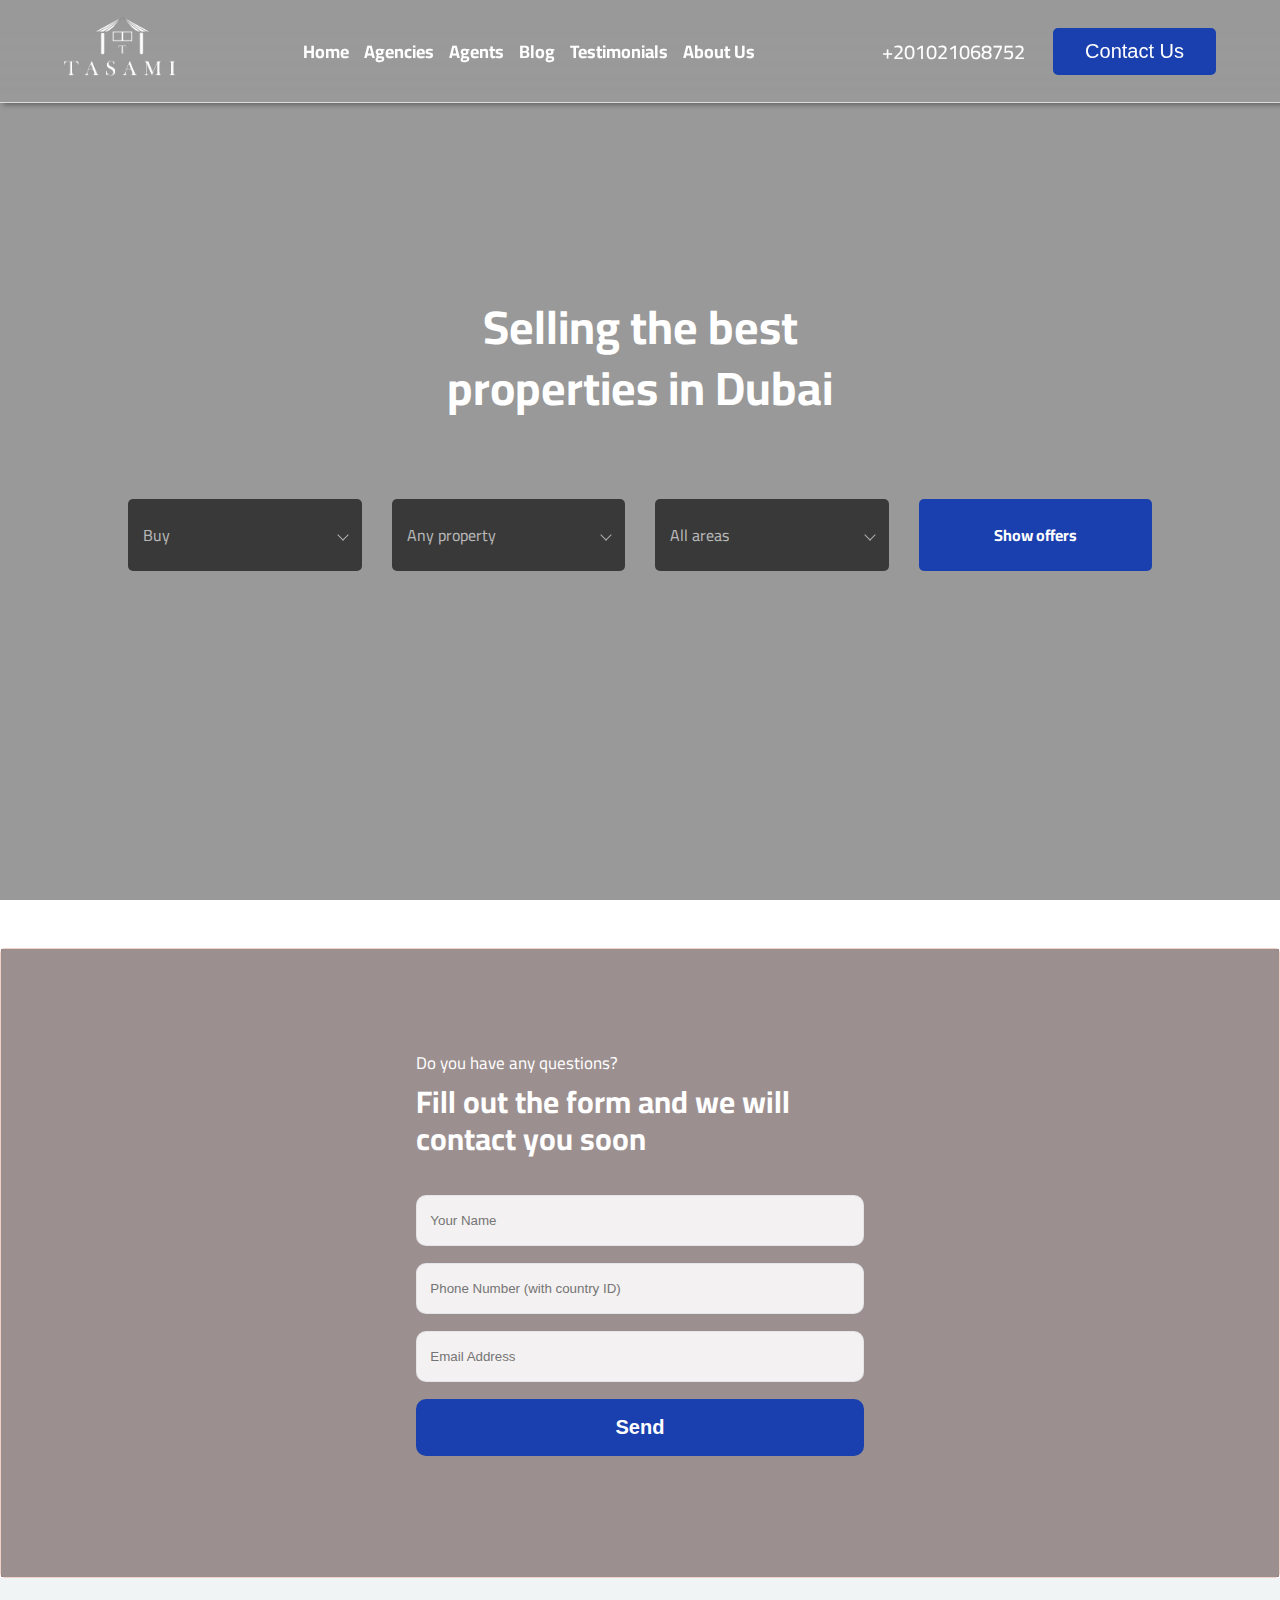
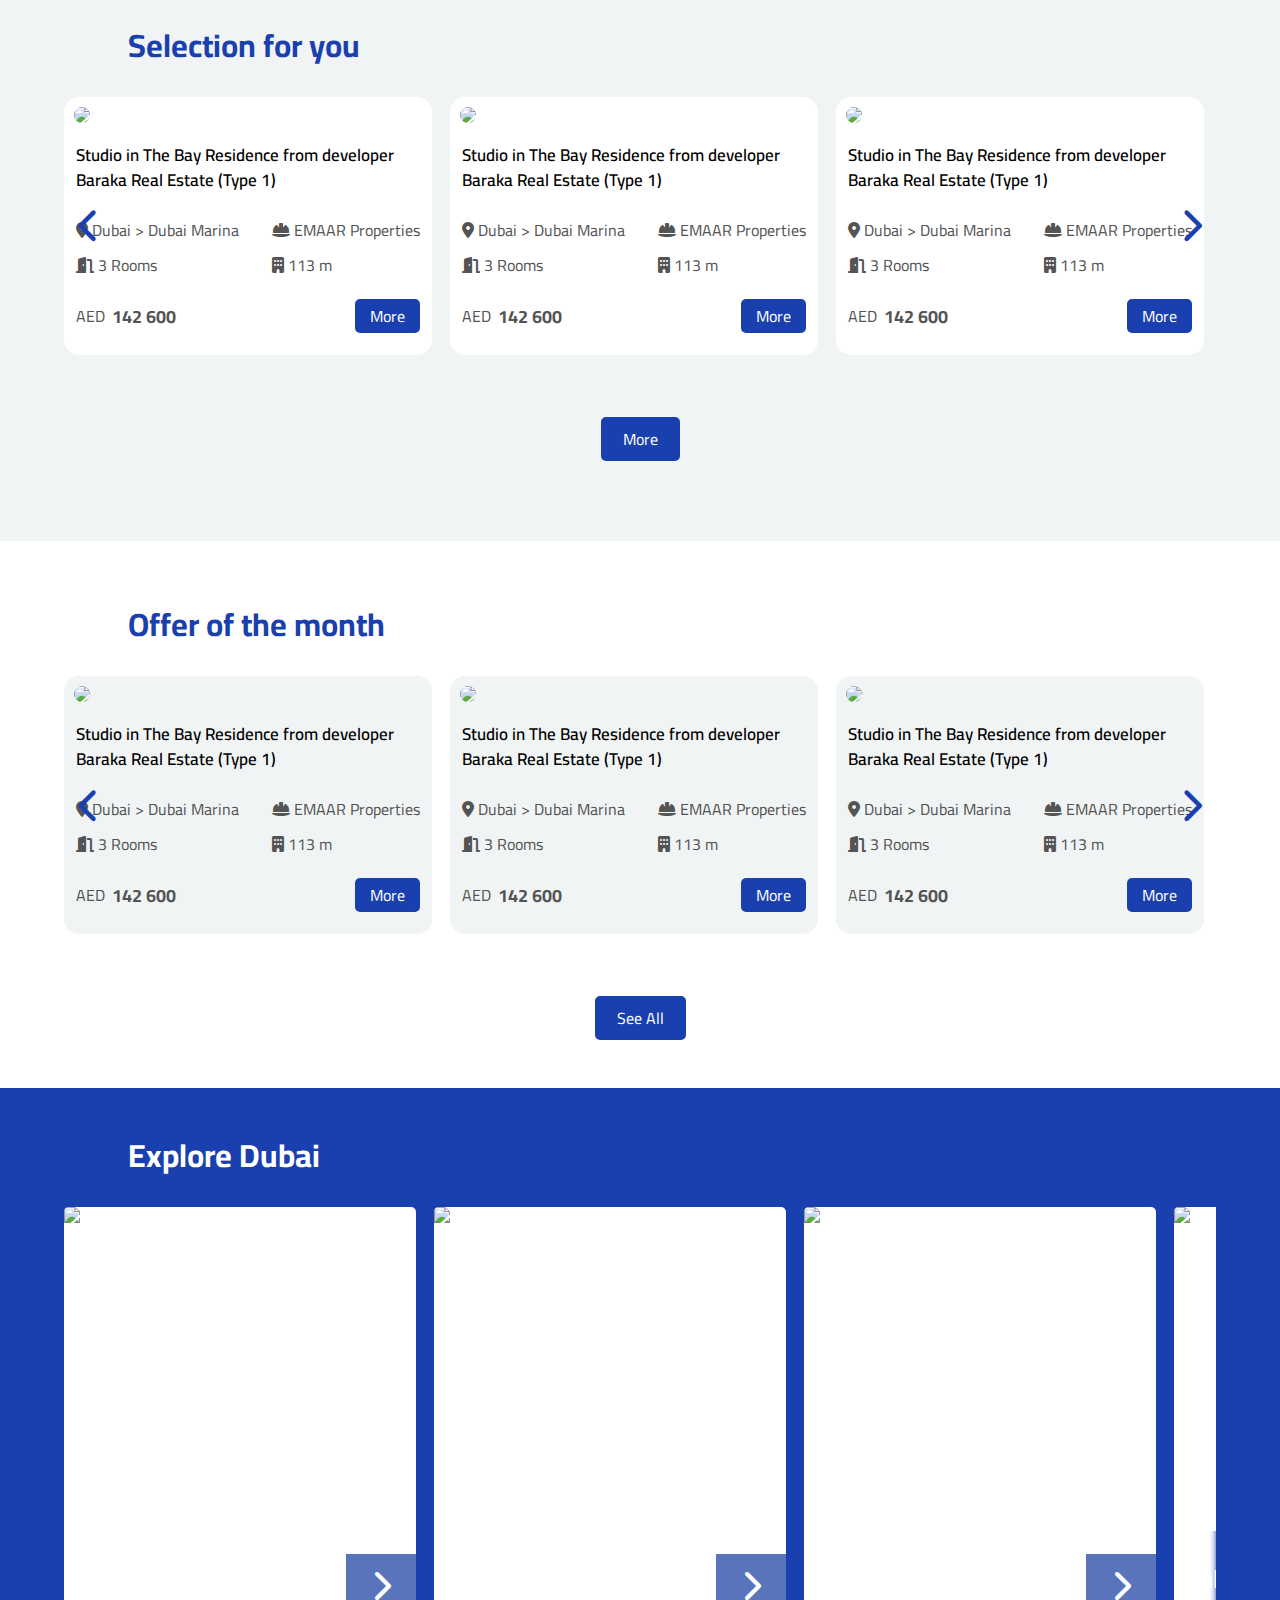
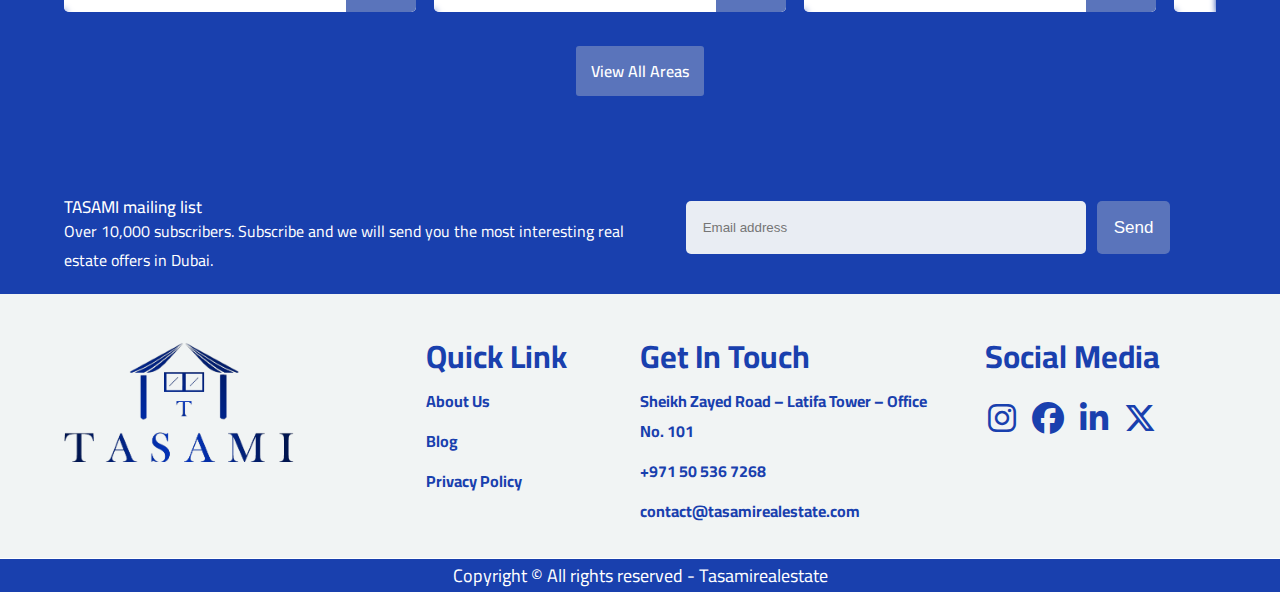
==== commit b65771ef: "first" ====
--- a/pages/index.html
+++ b/pages/index.html
@@ -44,8 +44,8 @@
         </div>
 
         <div class="nav-btns">
-          <a href="" class="nav-number">+971 456 240 00</a>
-          <a href=""><i class="fa-solid fa-phone nav-phone"></i></a>
+          <a class="nav-number" href="tel:+201021068752">+201021068752</a>
+          <a href="tel:+201021068752"><i class="fa-solid fa-phone nav-phone"></i></a>
           <a href="./contact.html">
             <button class="about-btn">Contact Us</button>
           </a>
